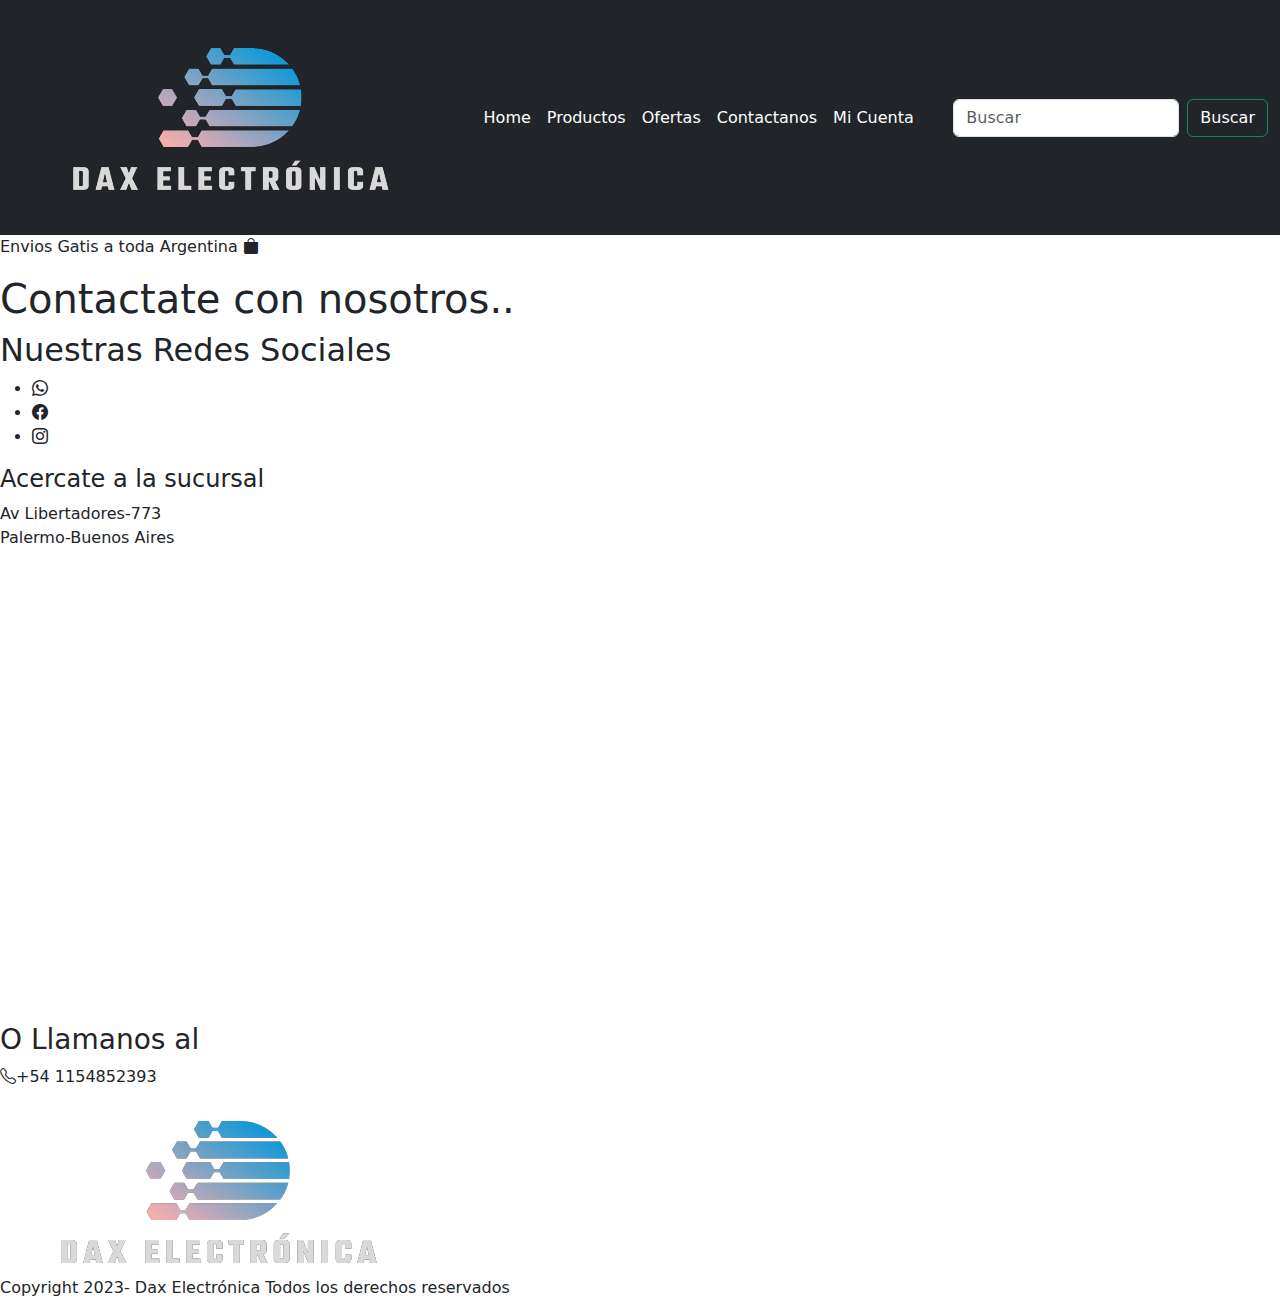
==== pages/contacto.html @ 1e59b4e7 "proyecto terminado" ====
<!DOCTYPE html>
<html lang="en">
<head>
    <meta charset="UTF-8">
    <meta http-equiv="X-UA-Compatible" content="IE=edge">
    <meta name="viewport" content="width=device-width, initial-scale=1.0">
    <link rel="stylesheet" href="https://cdn.jsdelivr.net/npm/bootstrap@5.3.0-alpha3/dist/css/bootstrap.min.css">
    <link rel="stylesheet" href="https://cdn.jsdelivr.net/npm/bootstrap-icons@1.10.5/font/bootstrap-icons.css">
    <link rel="stylesheet" href="../styles/styles.css">
    <link rel="preconnect" href="https://fonts.googleapis.com">
    <link rel="preconnect" href="https://fonts.gstatic.com" crossorigin>
    <link href="https://fonts.googleapis.com/css2?family=Roboto+Condensed:wght@300&display=swap" rel="stylesheet">
    <title>Contacto</title>
</head>

  <body>

    <!-- NavBar -->

    <header class="navbar navbar-expand-lg navbar-dark bg-dark">

        <div class="container-fluid">
            <a class="navbar-brand py-4" href="../index.html"><img class="logo-i" src="../img/logo.png" alt=""></a>

            <button class="navbar-toggler" type="button" data-bs-toggle="collapse"
                data-bs-target="#navbarSupportedContent" aria-controls="navbarSupportedContent" aria-expanded="false"
                aria-label="Toggle navigation">
                <span class="navbar-toggler-icon"></span>
            </button>
            <nav class="collapse navbar-collapse barra" id="navbarSupportedContent">
                <ul class="navbar-nav m-auto mb-2 mb-lg-0">
                    <li class="nav-item">
                        <a class="nav-link active" aria-current="page" href="../index.html">Home</a>
                    </li>
                    <li class="nav-item">
                        <a class="nav-link active" aria-current="page" href="./productos.html">Productos</a>
                    </li>
                    <li class="nav-item">
                        <a class="nav-link active" aria-current="page" href="./ofertas.html">Ofertas</a>
                    </li>
                    <li class="nav-item">
                        <a class="nav-link active" aria-current="page" href="./contacto.html">Contactanos</a>
                    </li>
                    <li class="nav-item">
                        <a class="nav-link active" aria-current="page" href="./micuenta.html">Mi Cuenta</a>
                    </li>
                </ul>
                <form class="d-flex" role="search">
                    <input class="form-control me-2" type="search" placeholder="Buscar" aria-label="Buscar">
                    <button class="btn btn-outline-success text-white" type="submit">Buscar</button>
                </form>
            </nav>
        </div>
    </header>



    <main>
             <div class="envios">
            <p class="envios-txt">Envios Gatis a toda Argentina <i class="bi bi-bag-fill"></i></p>
        </div>


        <div class="contacto-txt">
            <h1 class="contactate-txt">Contactate con nosotros..</h1>
        </div>


        <!-- Seccion Redes -->

        <div class="container-redes">

                <div class="redes-4">
                    <h2>Nuestras Redes Sociales</h2>
                    <div>
                        <ul class="lista-redes-4">
                            <li><i class="bi bi-whatsapp"></i></li>
                            <li><i class="bi bi-facebook"></i></li>
                            <li><i class="bi bi-instagram"></i></li>
                        </ul>
                    </div>
                </div>

                <div class="div-direccion">
                    <div class="direccion-sucursal">
                        <h4>Acercate a la sucursal</h4>
                        <div class="direccion-sucursal">
                            <p>Av Libertadores-773 <br>Palermo-Buenos Aires</p>
                            <div class="div-iframe">
                                <iframe class="map-ifr" src="https://www.google.com/maps/embed?pb=!1m18!1m12!1m3!1d3284.6438718151435!2d-58.38549742332524!3d-34.58787665666338!2m3!1f0!2f0!3f0!3m2!1i1024!2i768!4f13.1!3m3!1m2!1s0x95bccab001c4f517%3A0xd9b7fad38c640a77!2sAv.%20del%20Libertador%20733%2C%20Buenos%20Aires!5e0!3m2!1ses!2sar!4v1684693703352!5m2!1ses!2sar" width="600" height="450" style="border:0;" allowfullscreen="" loading="lazy" referrerpolicy="no-referrer-when-downgrade"></iframe>
                            </div>
                        </div>
                    </div>
                </div>



                <div class="div-telefono">
                    <div class="llamanos-txt">
                        <h3>O Llamanos al</h3>
                        <div class="phone-txt">
                            <p class="nro-cont"><i class="bi bi-telephone"></i>+54 1154852393</p>
                        </div>
                    </div>
                </div>
            </div>

    </main>


    <footer>

        <div class="cont-logo">
            <img class="logo-contacto" src="../img/logo.png" alt="">
        </div>


        <!-- Copyright -->
        <div class="copy">
            <span class="copy-txt">Copyright 2023- Dax Electrónica Todos los derechos reservados</span>
        </div>

    </footer>

    <script src="https://cdn.jsdelivr.net/npm/bootstrap@5.3.0-alpha3/dist/js/bootstrap.bundle.min.js"></script>
  </body>

</html>
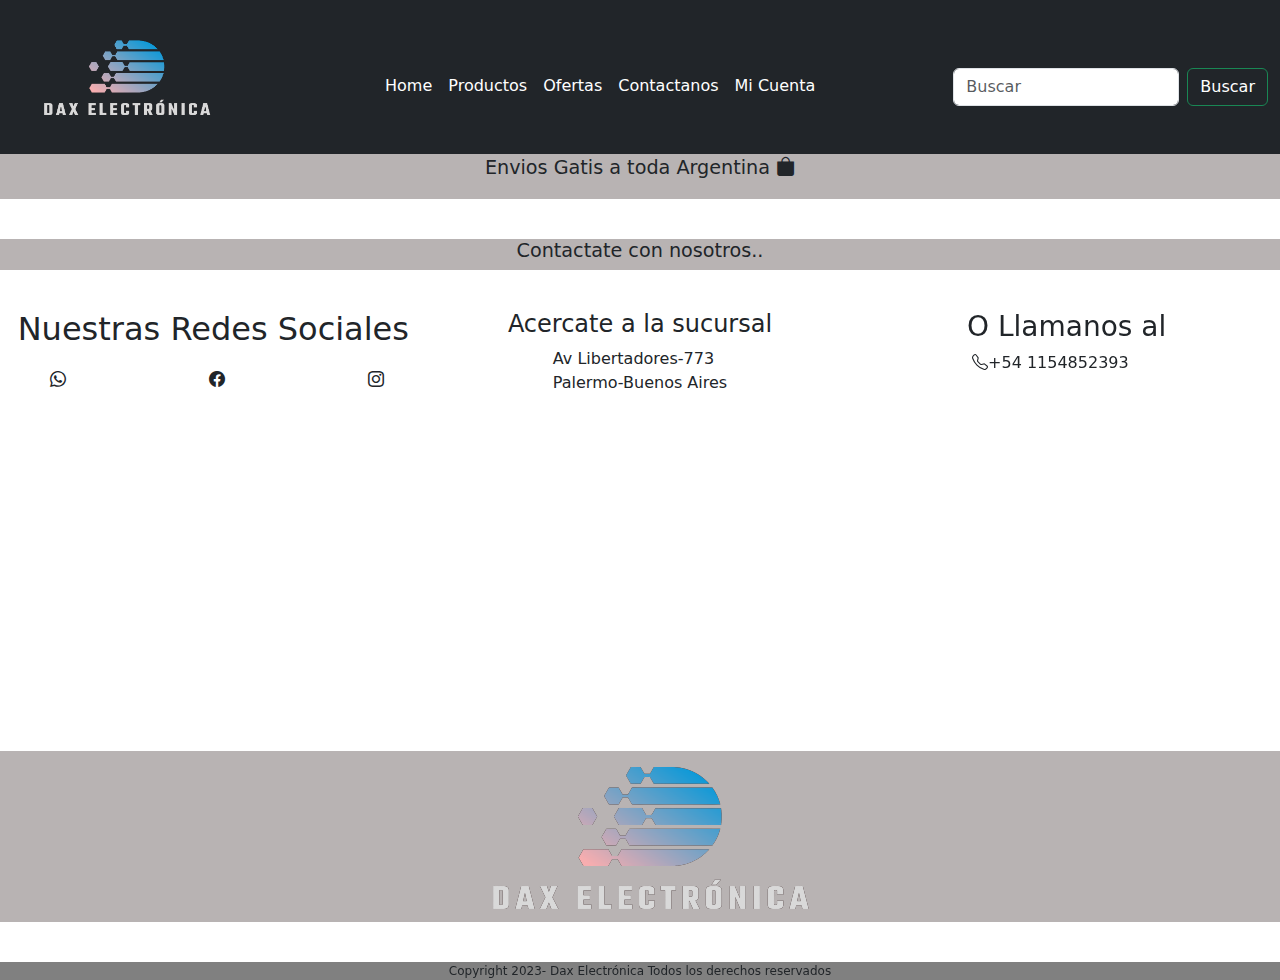
==== commit 5aa837f5: "modificacion css" ====
--- a/pages/contacto.html
+++ b/pages/contacto.html
@@ -6,7 +6,7 @@
     <meta name="viewport" content="width=device-width, initial-scale=1.0">
     <link rel="stylesheet" href="https://cdn.jsdelivr.net/npm/bootstrap@5.3.0-alpha3/dist/css/bootstrap.min.css">
     <link rel="stylesheet" href="https://cdn.jsdelivr.net/npm/bootstrap-icons@1.10.5/font/bootstrap-icons.css">
-    <link rel="stylesheet" href="../styles/styles.css">
+    <link rel="stylesheet" href="../Styles/styles.css">
     <link rel="preconnect" href="https://fonts.googleapis.com">
     <link rel="preconnect" href="https://fonts.gstatic.com" crossorigin>
     <link href="https://fonts.googleapis.com/css2?family=Roboto+Condensed:wght@300&display=swap" rel="stylesheet">
@@ -33,16 +33,16 @@
                         <a class="nav-link active" aria-current="page" href="../index.html">Home</a>
                     </li>
                     <li class="nav-item">
-                        <a class="nav-link active" aria-current="page" href="./productos.html">Productos</a>
+                        <a class="nav-link active" aria-current="page" href="productos.html">Productos</a>
                     </li>
                     <li class="nav-item">
-                        <a class="nav-link active" aria-current="page" href="./ofertas.html">Ofertas</a>
+                        <a class="nav-link active" aria-current="page" href="ofertas.html">Ofertas</a>
                     </li>
                     <li class="nav-item">
-                        <a class="nav-link active" aria-current="page" href="./contacto.html">Contactanos</a>
+                        <a class="nav-link active" aria-current="page" href="contacto.html">Contactanos</a>
                     </li>
                     <li class="nav-item">
-                        <a class="nav-link active" aria-current="page" href="./micuenta.html">Mi Cuenta</a>
+                        <a class="nav-link active" aria-current="page" href="micuenta.html">Mi Cuenta</a>
                     </li>
                 </ul>
                 <form class="d-flex" role="search">
--- a/Styles/styles.css
+++ b/Styles/styles.css
@@ -0,0 +1,626 @@
+/* Reseteo CSS */
+
+* {
+    margin: 0;
+    padding: 0;
+    box-sizing: border-box;
+}
+
+
+.body {
+    font-family: 'Roboto Condensed', sans-serif;
+}
+
+
+/* Inicio Movile/Index */
+
+/* ========Header======== */
+
+
+.logo-i{
+    height: 90px;
+}
+
+/* Media Query Movile */
+
+@media(min-width:375px) {
+
+
+    .logo{
+        height: 70px;
+    }
+
+/* ========main========= */
+
+/* Seccion destacada Index */
+
+
+.envios-txt {
+    font-size: 1.1rem;
+}
+
+.envios {
+    display: flex;
+    justify-content: center;
+    background-color: rgb(184, 179, 179);
+}
+
+.lista-redes {
+    text-decoration: none;
+    list-style-type: none;
+    display: flex;
+    justify-content: space-around;
+    margin-top: 15px;
+    margin-right: 30px;
+}
+
+.lista-redes a {
+    color: black;
+}
+
+.section-dest {
+    background-color: rgb(244, 245, 242);
+}
+
+/* Destacados de la semana */
+
+.dest {
+    display: flex;
+    justify-content: center;
+    margin-top: 40px;
+    background-color:rgb(184, 179, 179) ;
+}
+
+.destacados-txt{
+    font-size: 2rem;
+}
+
+
+.s22 {
+    font-size: 1.4rem;
+    margin-top: 40px;
+    display: flex;
+    justify-content: center;
+}
+
+.img-dest {
+    display: flex;
+    flex-direction: column;
+    align-items: center;
+    margin-top: 40px;
+    gap: 40px;
+}
+
+.dest1 {
+    height: 240px;
+}
+
+.desc-dest {
+    margin-top: 40px;
+}
+
+.texto-dest {
+    font-size: 0.9rem;
+}
+
+
+.div-text-dest {
+    margin-left: 15px;
+}
+
+
+/* Botones Comprar y Ver Mas */
+
+
+.buttons {
+    display: flex;
+    flex-direction: row;
+}
+
+.buttons-dest {
+    margin-top: 40px;
+    margin-bottom: 40px;
+    display: flex;
+    justify-content: space-around;
+}
+
+.buttons-dest1 {
+    background-color: rgb(168, 168, 165);
+    height: 35px;
+    border-radius: 10px;
+    width: 100px;
+}
+
+/* aqui va css de una img de pago */
+
+
+/* ========Footer========== */
+
+
+.footer-bg {
+    background-color: rgb(184, 179, 179);
+}
+
+.img-footer {
+    height: 120px;
+}
+
+.logo-footer {
+    display: flex;
+    justify-content: center;
+}
+
+/* Contacto-Redes y Ubicacion local */
+
+
+.contacto {
+    display: flex;
+    justify-content: center;
+    margin-top: 40px;
+}
+
+
+.phone-icon {
+    display: flex;
+    justify-content: center;
+}
+
+
+.redes-txt {
+    display: flex;
+    justify-content: center;
+    margin-top: 40px;
+}
+
+.redes {
+    display: flex;
+    justify-content: center;
+    margin-top: 10px;
+    gap: 40px;
+    margin-right: 20px;
+}
+
+.redes li {
+    text-decoration: none;
+    list-style-type: none;
+}
+
+.redes li a {
+    color: black;
+}
+
+
+
+.direccion {
+    display: flex;
+    justify-content: center;
+    margin-left: 10px;
+}
+
+
+.txt-encontranos {
+    display: flex;
+    justify-content: center;
+    margin-top: 40px;
+}
+/* Iframe google maps-Ubicacion Local */
+
+.iframe-maps {
+    border-radius: 10px;
+    margin-top: 40px;
+    display: flex;
+    justify-content: center;
+}
+
+.copy {
+    margin-top: 40px;
+    display: flex;
+    justify-content: center;
+    background-color: grey;
+}
+
+.copy-txt {
+    font-size: 0.75rem;
+}
+
+}
+
+/*======Fin media querys Movile======*/
+
+
+/*=====Media querys desktop=======*/
+
+
+@media(min-width:1023px) {
+
+
+    .envios-txt{
+        font-size: 1.2rem;
+    }
+
+    .contenedor-contactanos{
+        display: inline-block;
+        justify-content: start;
+        margin-top: 40px;
+        margin-left: 30px;
+    }
+
+    .redes-1{
+        display:block;
+        float: right;
+        margin-top: 40px;
+        margin-right:30px;
+    }
+
+    .iframe-map{
+        width:85%;
+        margin: 10px;
+    }
+
+}
+/*=== Fin Media Querys Desktop=== */
+
+
+
+
+/* Inicio Seccion productos/Movile */
+
+@media(min-width:375px){
+
+.logo-p{
+    height: 90px;
+}
+
+/* ======Main======*/
+
+
+/* Seccion Productos */
+
+.productos{
+    display: flex;
+    justify-content: center;
+    background-color: rgb(184, 179, 179);
+    margin-top: 40px;
+}
+
+.producto-1{
+    border: solid black 2px;
+    width:250px;
+}
+
+.titulo-1{
+    display: flex;
+    justify-content: center;
+    font-size: 1.1rem;
+}
+.img-1{
+    height: 150px;
+}
+
+
+.desc-text-1{
+    font-size:0.9rem;
+    margin: 5px;
+}
+
+.precio{
+    display: flex;
+    justify-content: center;
+    margin-bottom: 25px;
+}
+
+.btns{
+    display: flex;
+    justify-content: space-around;
+    margin-bottom: 20px;
+}
+
+.img-prd{
+    display: flex;
+    justify-content: center;
+}
+
+.buttons{
+    height: 35px;
+    border-radius: 10px;
+}
+.buttons p{
+    font-size: 0.9rem;
+}
+
+.contenedor-productos{
+    display: flex;
+    flex-direction: column;
+    align-items: center;
+    gap: 25px;
+    margin-top: 40px;
+    margin-bottom: 40px;
+}
+
+}
+
+/* Fin seccion productos */
+
+
+
+/* Media Querys Desktop/Productos*/
+
+@media (min-width:1023px){
+
+.contenedor-productos{
+    display: flex;
+    justify-content: space-around;
+    flex-direction: row;
+    flex-wrap: wrap;
+    gap: 30px;
+}
+
+}
+
+
+/* Seccion ofertas/Movile */
+
+@media(min-width:375px){
+
+
+/* Main */
+
+.contenedor-ofertas{
+    display: flex;
+    flex-direction: column;
+    align-items: center;
+    gap: 20px;
+    margin-top: 20px;
+    margin-bottom: 25px;
+}
+
+
+.ofertas-txt{
+    display: flex;
+    justify-content: center;
+    margin-top: 40px;
+    margin-bottom: 40px;
+    background-color: rgb(184, 179, 179);
+}
+
+.ofertas{
+    font-size: 1.1rem;
+}
+
+}
+
+/* Media Querys Desktop/Ofertas */
+
+@media (min-width:1023px){
+
+    .contenedor-ofertas{
+        display: flex;
+        flex-direction: row;
+        flex-wrap: wrap;
+        justify-content: space-around;
+        gap: 40px;
+    }
+
+}
+
+
+/* Seccion contacto/Movile */
+
+@media(min-width:375px){
+
+.contacto-txt{
+    display: flex;
+    flex-direction: column;
+    align-items: center;
+    margin-top: 40px;
+    background-color:rgb(184, 179, 179) ;
+}
+
+.container-redes{
+    display: grid;
+    grid-template-columns: 1fr;
+    justify-items: center;
+}
+
+.redes-4{
+    margin-top: 40px;
+}
+
+.lista-redes-4 li{
+    list-style-type: none;
+    text-decoration: none;
+}
+
+.lista-redes-4{
+    display: flex;
+    justify-content: space-between;
+    margin-right: 25px;
+    margin-top: 20px;
+}
+
+.nro-cont{
+    margin-left: 5px;
+}
+
+
+.div-telefono{
+    margin-top: 40px;
+}
+
+.div-direccion{
+    margin-top: 40px;
+}
+
+.direccion-sucursal{
+    display: flex;
+    flex-direction: column;
+    align-items: center;
+}
+
+.div-iframe{
+    display: flex;
+    flex-direction: column;
+    align-items: center;
+}
+
+.map-ifr{
+    width: 85%;
+    margin: 15px;
+    height: 220px;
+}
+
+.cont-logo{
+    display: flex;
+    justify-content: center;
+    background-color:rgb(184, 179, 179) ;
+    width: 100%;
+    margin-top: 90px;
+}
+
+
+}
+
+
+/* Media Querys Deskto/Redes */
+
+@media (min-width:1023px){
+
+
+    .container-redes{
+        display: grid;
+        grid-template-columns: repeat(3,1fr);
+        justify-items: center ;
+    }
+
+    .contactate-txt{
+        font-size: 1.2rem;
+    }
+}
+
+
+
+/* Inicio Seccion Mi Cuenta/Movile */
+
+@media(min-width:375px){
+
+.formulario-registro{
+    background-color:rgb(184, 179, 179);
+}
+
+
+.formulario5{
+    display: flex;
+    flex-direction: column;
+    align-items: center;
+}
+
+.login-5{
+    gap: 20px;
+    margin-top:25px;
+}
+
+.iniciar-sesion-registrarse{
+    font-size: 1.1rem;
+}
+
+.mi-cuenta{
+    display: flex;
+    justify-content: center;
+    margin-top: 40px;
+    margin-bottom: 40px;
+    background-color: rgb(184, 179, 179);
+}
+
+.titulo{
+    font-size: 1.2rem;
+}
+
+/* Formulario Registro/Login */
+
+form{
+    margin-top:20px;
+}
+
+.olv-contr{
+    margin-top: 30px;
+    margin-left: 10px;
+}
+
+.olv-contr a{
+    color: black;
+}
+
+.button-login{
+    margin-top: 30px;
+    width:120px;
+    border-radius: 15px;
+    height: 35px;
+    margin-bottom: 20px;
+
+}
+
+.formulario-registro2{
+    margin-top: 40px;
+    background-color:rgb(184, 179, 179);
+}
+
+.footer-5{
+    margin-top: 30px;
+}
+
+}
+
+/* Media Query Mi cuenta/Desktop */
+
+@media(min-width:1023px){
+
+    .contenedor5{
+        display: grid;
+        grid-template-columns: repeat(2,1fr);
+        justify-items: center;
+        width: 100%;
+        gap: 20px;
+    }
+
+    .formulario-registro{
+        height: 413,03px;
+        width: 100%;
+    }
+
+    .formulario-registro2{
+        width: 100%;
+        margin: 0;
+    }
+
+}
+
+
+
+
+
+
+
+
+
+
+
+
+
+
+
+
+
+
+
+
+
+
+
+
+
+
+
+
+
+
+
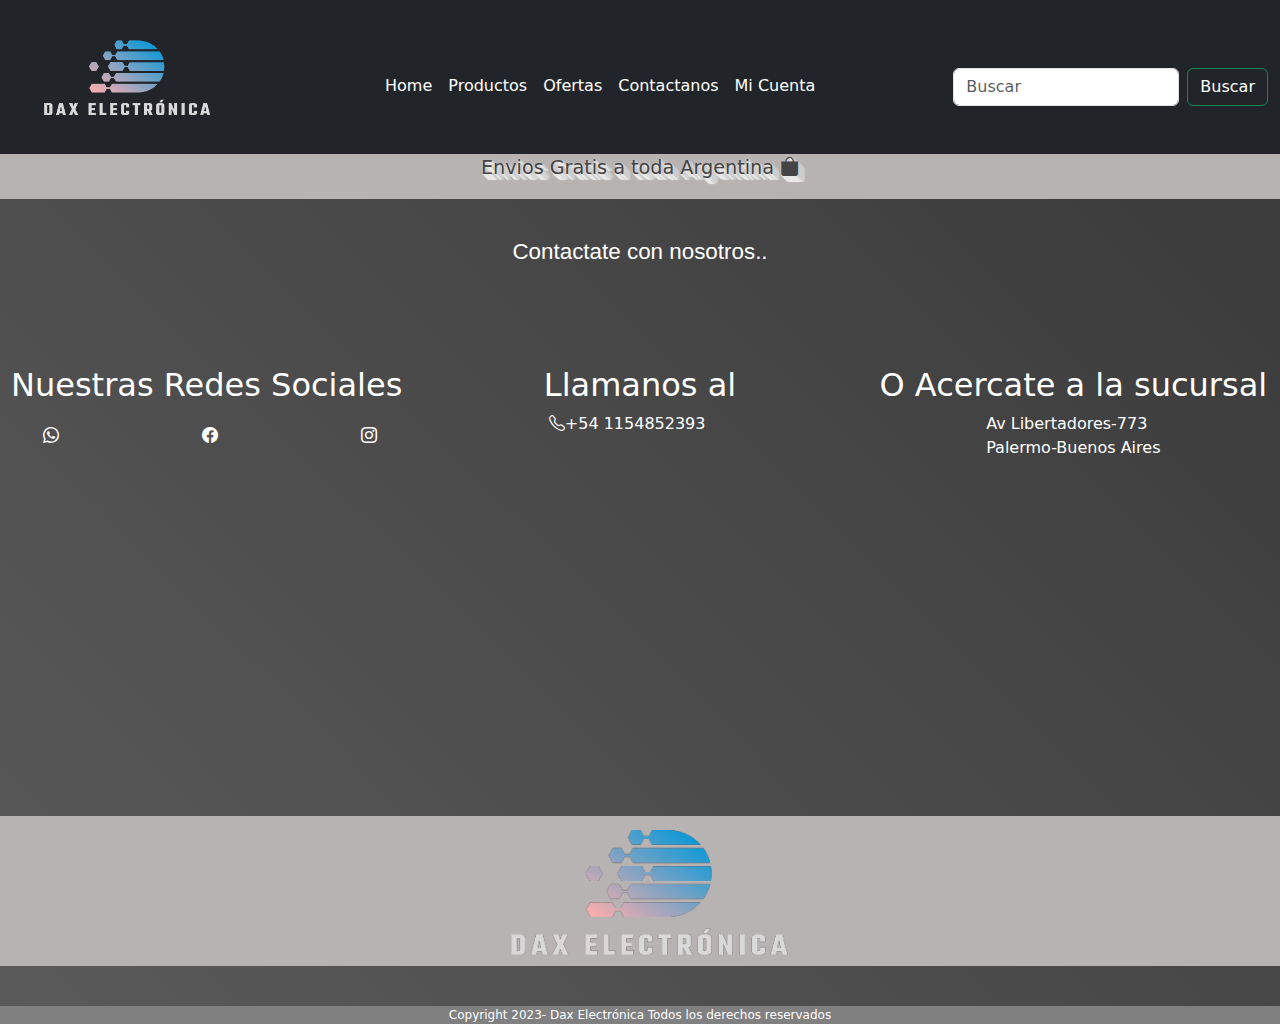
==== commit 932ba289: "sass" ====
--- a/pages/contacto.html
+++ b/pages/contacto.html
@@ -10,7 +10,10 @@
     <link rel="preconnect" href="https://fonts.googleapis.com">
     <link rel="preconnect" href="https://fonts.gstatic.com" crossorigin>
     <link href="https://fonts.googleapis.com/css2?family=Roboto+Condensed:wght@300&display=swap" rel="stylesheet">
-    <title>Contacto</title>
+    <title>Ponte en contacto con nosotros | Contactanos</title>
+
+    <meta name="description"
+   content="Ponte en contacto con nosotros, y llevate eso que tanto quieres">
 </head>
 
   <body>
@@ -56,13 +59,15 @@
 
 
     <main>
-             <div class="envios">
-            <p class="envios-txt">Envios Gatis a toda Argentina <i class="bi bi-bag-fill"></i></p>
-        </div>
 
+        <div class="envios">
+
+            <div id="demotext"><p class="envios-txt">Envios Gratis a toda Argentina <i class="bi bi-bag-fill"></i></p></div>
+      
+          </div>
 
         <div class="contacto-txt">
-            <h1 class="contactate-txt">Contactate con nosotros..</h1>
+            <div><h1 class="contactate-txt">Contactate con nosotros..</h1></div>
         </div>
 
 
@@ -71,7 +76,7 @@
         <div class="container-redes">
 
                 <div class="redes-4">
-                    <h2>Nuestras Redes Sociales</h2>
+                    <h2 class="txt-contacto">Nuestras Redes Sociales</h2>
                     <div>
                         <ul class="lista-redes-4">
                             <li><i class="bi bi-whatsapp"></i></li>
@@ -81,29 +86,29 @@
                     </div>
                 </div>
 
-                <div class="div-direccion">
-                    <div class="direccion-sucursal">
-                        <h4>Acercate a la sucursal</h4>
-                        <div class="direccion-sucursal">
-                            <p>Av Libertadores-773 <br>Palermo-Buenos Aires</p>
-                            <div class="div-iframe">
-                                <iframe class="map-ifr" src="https://www.google.com/maps/embed?pb=!1m18!1m12!1m3!1d3284.6438718151435!2d-58.38549742332524!3d-34.58787665666338!2m3!1f0!2f0!3f0!3m2!1i1024!2i768!4f13.1!3m3!1m2!1s0x95bccab001c4f517%3A0xd9b7fad38c640a77!2sAv.%20del%20Libertador%20733%2C%20Buenos%20Aires!5e0!3m2!1ses!2sar!4v1684693703352!5m2!1ses!2sar" width="600" height="450" style="border:0;" allowfullscreen="" loading="lazy" referrerpolicy="no-referrer-when-downgrade"></iframe>
-                            </div>
-                        </div>
-                    </div>
-                </div>
-
-
 
                 <div class="div-telefono">
                     <div class="llamanos-txt">
-                        <h3>O Llamanos al</h3>
+                        <h3 class="txt-contacto">Llamanos al</h3>
                         <div class="phone-txt">
                             <p class="nro-cont"><i class="bi bi-telephone"></i>+54 1154852393</p>
                         </div>
                     </div>
                 </div>
+            
+
+            <div class="div-direccion">
+                <div class="direccion-sucursal">
+                    <h4 class="txt-contacto">O Acercate a la sucursal</h4>
+                    <div class="direccion-sucursal">
+                        <p>Av Libertadores-773 <br>Palermo-Buenos Aires</p>
+                        <div class="div-iframe">
+                            <iframe class="map-ifr" src="https://www.google.com/maps/embed?pb=!1m18!1m12!1m3!1d3284.6438718151435!2d-58.38549742332524!3d-34.58787665666338!2m3!1f0!2f0!3f0!3m2!1i1024!2i768!4f13.1!3m3!1m2!1s0x95bccab001c4f517%3A0xd9b7fad38c640a77!2sAv.%20del%20Libertador%20733%2C%20Buenos%20Aires!5e0!3m2!1ses!2sar!4v1684693703352!5m2!1ses!2sar" width="600" height="450" style="border:0;" allowfullscreen="" loading="lazy" referrerpolicy="no-referrer-when-downgrade"></iframe>
+                        </div>
+                    </div>
+                </div>
             </div>
+        </div>
 
     </main>
 
--- a/Styles/styles.css
+++ b/Styles/styles.css
@@ -7,9 +7,42 @@
 }
 
 
-.body {
-    font-family: 'Roboto Condensed', sans-serif;
-}
+/* Generador de animaciones/Sombras /Compartido */
+
+#demotext {
+    color: #444444;
+    background: rgb(184, 179, 179);
+    text-shadow: 1px 0px 1px #CCCCCC, 0px 1px 1px #EEEEEE, 2px 1px 1px #CCCCCC, 1px 2px 1px #EEEEEE, 3px 2px 1px #CCCCCC, 2px 3px 1px #EEEEEE, 4px 3px 1px #CCCCCC, 3px 4px 1px #EEEEEE, 5px 4px 1px #CCCCCC, 4px 5px 1px #EEEEEE, 6px 5px 1px #CCCCCC, 5px 6px 1px #EEEEEE, 7px 6px 1px #CCCCCC;
+    color: #444444;
+    background: rgb(184, 179, 179);
+    }
+ 
+
+
+/* Fondo animado */
+
+body{
+    width: 100%;
+    height: 100vh;
+    color: #fff;
+    background: linear-gradient(45deg, grey, black);
+    background-size: 400% 400%;
+    position: relative;
+    animation: cambiar 10s ease-in-out infinite;
+}
+
+
+@keyframes cambiar{
+    0%{background-position: 0 50%;}
+    50%{background-position: 100% 50%;}
+    100%{background-position: 0 50%;}
+}
+
+
+
+
+
+
 
 
 /* Inicio Movile/Index */
@@ -26,11 +59,8 @@
 @media(min-width:375px) {
 
 
-    .logo{
-        height: 70px;
-    }
-
 /* ========main========= */
+
 
 /* Seccion destacada Index */
 
@@ -38,6 +68,7 @@
 .envios-txt {
     font-size: 1.1rem;
 }
+
 
 .envios {
     display: flex;
@@ -55,12 +86,10 @@
 }
 
 .lista-redes a {
-    color: black;
-}
-
-.section-dest {
-    background-color: rgb(244, 245, 242);
-}
+    color: whitesmoke;
+}
+
+
 
 /* Destacados de la semana */
 
@@ -68,11 +97,11 @@
     display: flex;
     justify-content: center;
     margin-top: 40px;
-    background-color:rgb(184, 179, 179) ;
 }
 
 .destacados-txt{
-    font-size: 2rem;
+    font-size: 1.3rem;
+    font-family:'Franklin Gothic Medium', 'Arial Narrow', Arial, sans-serif;
 }
 
 
@@ -124,15 +153,17 @@
     justify-content: space-around;
 }
 
+.buttons-dest1:hover{
+    color: black;
+    background-color: grey;
+}
+
 .buttons-dest1 {
-    background-color: rgb(168, 168, 165);
     height: 35px;
     border-radius: 10px;
     width: 100px;
 }
 
-/* aqui va css de una img de pago */
-
 
 /* ========Footer========== */
 
@@ -159,10 +190,14 @@
     margin-top: 40px;
 }
 
+.color-tipografia-fter{
+    color: black;
+}
 
 .phone-icon {
     display: flex;
     justify-content: center;
+    color: black;
 }
 
 
@@ -223,10 +258,23 @@
     font-size: 0.75rem;
 }
 
+
 }
 
 /*======Fin media querys Movile======*/
 
+
+/* ====Media Querys Tablet */
+
+@media (min-width:700px){
+
+
+    .container-redes1{
+        display: flex;
+        justify-content: space-between;
+        margin: 10px;
+    }
+}
 
 /*=====Media querys desktop=======*/
 
@@ -245,6 +293,8 @@
         margin-left: 30px;
     }
 
+
+
     .redes-1{
         display:block;
         float: right;
@@ -257,7 +307,10 @@
         margin: 10px;
     }
 
-}
+
+}
+
+
 /*=== Fin Media Querys Desktop=== */
 
 
@@ -279,13 +332,19 @@
 .productos{
     display: flex;
     justify-content: center;
-    background-color: rgb(184, 179, 179);
-    margin-top: 40px;
-}
+    margin-top: 40px;
+}
+
 
 .producto-1{
-    border: solid black 2px;
+    border: solid white 1.5px;
     width:250px;
+   
+}
+
+.productos-txt{
+    font-size: 2rem;
+    font-family: 'Franklin Gothic Medium', 'Arial Narrow', Arial, sans-serif;
 }
 
 .titulo-1{
@@ -320,12 +379,19 @@
     justify-content: center;
 }
 
+.buttons:hover{
+    color: black;
+    background-color:grey;
+}
+
 .buttons{
+    border-radius: 10px;
     height: 35px;
-    border-radius: 10px;
-}
+}
+
 .buttons p{
     font-size: 0.9rem;
+    margin-left: 2px;
 }
 
 .contenedor-productos{
@@ -340,6 +406,23 @@
 }
 
 /* Fin seccion productos */
+
+
+/* Media Querys Tablet */
+
+@media(min-width:700px){
+
+    .contenedor-productos{
+        display: flex;
+        flex-wrap: wrap;
+        flex-direction: row;
+        justify-content: space-evenly;
+        gap: 20px;
+    }
+
+
+
+}
 
 
 
@@ -353,6 +436,10 @@
     flex-direction: row;
     flex-wrap: wrap;
     gap: 30px;
+}
+
+.encontranos{
+    margin-top: 30px;
 }
 
 }
@@ -380,14 +467,29 @@
     justify-content: center;
     margin-top: 40px;
     margin-bottom: 40px;
-    background-color: rgb(184, 179, 179);
 }
 
 .ofertas{
-    font-size: 1.1rem;
-}
-
-}
+    font-size: 2rem;
+    font-family: 'Franklin Gothic Medium', 'Arial Narrow', Arial, sans-serif;
+    margin-bottom: 30px;
+}
+
+}
+
+/* Media Querys tablet */
+
+@media(min-width:700px){
+
+    .contenedor-ofertas{
+        display: flex;
+        flex-direction: row;
+        flex-wrap: wrap;
+        justify-content: space-around;
+    }
+
+}
+
 
 /* Media Querys Desktop/Ofertas */
 
@@ -413,7 +515,6 @@
     flex-direction: column;
     align-items: center;
     margin-top: 40px;
-    background-color:rgb(184, 179, 179) ;
 }
 
 .container-redes{
@@ -422,6 +523,11 @@
     justify-items: center;
 }
 
+.contactate-txt{
+    font-size: 1.3rem;
+    font-family: 'Franklin Gothic Medium', 'Arial Narrow', Arial, sans-serif;
+}
+
 .redes-4{
     margin-top: 40px;
 }
@@ -469,6 +575,10 @@
     height: 220px;
 }
 
+.logo-contacto{
+    height: 90px;
+}
+
 .cont-logo{
     display: flex;
     justify-content: center;
@@ -480,32 +590,67 @@
 
 }
 
-
-/* Media Querys Deskto/Redes */
-
-@media (min-width:1023px){
-
+/* Media Querys Tablet */
+
+@media(min-width:700px){
+
+.container-redes{
+    display: flex;
+    flex-direction: row;
+    flex-wrap: wrap;
+    justify-content: space-around;
+    gap: 20px;
+}
+
+.contactate-txt{
+    font-size: 1.6rem;
+}
+
+
+.txt-contacto{
+    font-size: 1.3rem;
+}
+
+
+}
+
+
+/* Media Querys Desktop/Contacto */
+
+@media(min-width:1023px){
 
     .container-redes{
         display: grid;
+        flex-direction: row;
         grid-template-columns: repeat(3,1fr);
         justify-items: center ;
     }
 
     .contactate-txt{
-        font-size: 1.2rem;
-    }
-}
-
+        font-size: 2rem;
+    }
+    
+
+    .txt-contacto{
+
+        font-size: 2rem;
+
+    }
+
+    .logo-contacto{
+        height: 150px;
+    }
+
+    .contactate-txt{
+        font-size: 1.4rem;
+        margin-bottom: 60px;
+    }
+}
 
 
 /* Inicio Seccion Mi Cuenta/Movile */
 
 @media(min-width:375px){
-
-.formulario-registro{
-    background-color:rgb(184, 179, 179);
-}
 
 
 .formulario5{
@@ -520,7 +665,8 @@
 }
 
 .iniciar-sesion-registrarse{
-    font-size: 1.1rem;
+    font-size: 1.3rem;
+    font-family: 'Franklin Gothic Medium', 'Arial Narrow', Arial, sans-serif;
 }
 
 .mi-cuenta{
@@ -528,7 +674,6 @@
     justify-content: center;
     margin-top: 40px;
     margin-bottom: 40px;
-    background-color: rgb(184, 179, 179);
 }
 
 .titulo{
@@ -547,7 +692,12 @@
 }
 
 .olv-contr a{
+    color: white;
+}
+
+.button-login:hover{
     color: black;
+    background-color: grey;
 }
 
 .button-login{
@@ -561,12 +711,39 @@
 
 .formulario-registro2{
     margin-top: 40px;
-    background-color:rgb(184, 179, 179);
 }
 
 .footer-5{
     margin-top: 30px;
 }
+
+}
+
+/* Media Query Tablet */
+
+@media(min-width:700px){
+
+    .contenedor5{
+        display: flex;
+        flex-wrap: wrap;
+        flex-direction: row;
+        justify-content: space-around;
+    }
+
+    .iniciar-sesion-registrarse{
+        font-size: 1.5rem;
+    }
+    
+    .formulario-registro{
+        height: 413,03px;
+        width: 100%;
+        margin-bottom: 20px;
+    }
+
+    .formulario-registro2{
+        width: 100%;
+        margin: 0;
+    }
 
 }
 
@@ -581,7 +758,10 @@
         width: 100%;
         gap: 20px;
     }
-
+    .iniciar-sesion-registrarse{
+        font-size: 2rem;
+    }
+    
     .formulario-registro{
         height: 413,03px;
         width: 100%;
@@ -593,34 +773,3 @@
     }
 
 }
-
-
-
-
-
-
-
-
-
-
-
-
-
-
-
-
-
-
-
-
-
-
-
-
-
-
-
-
-
-
-
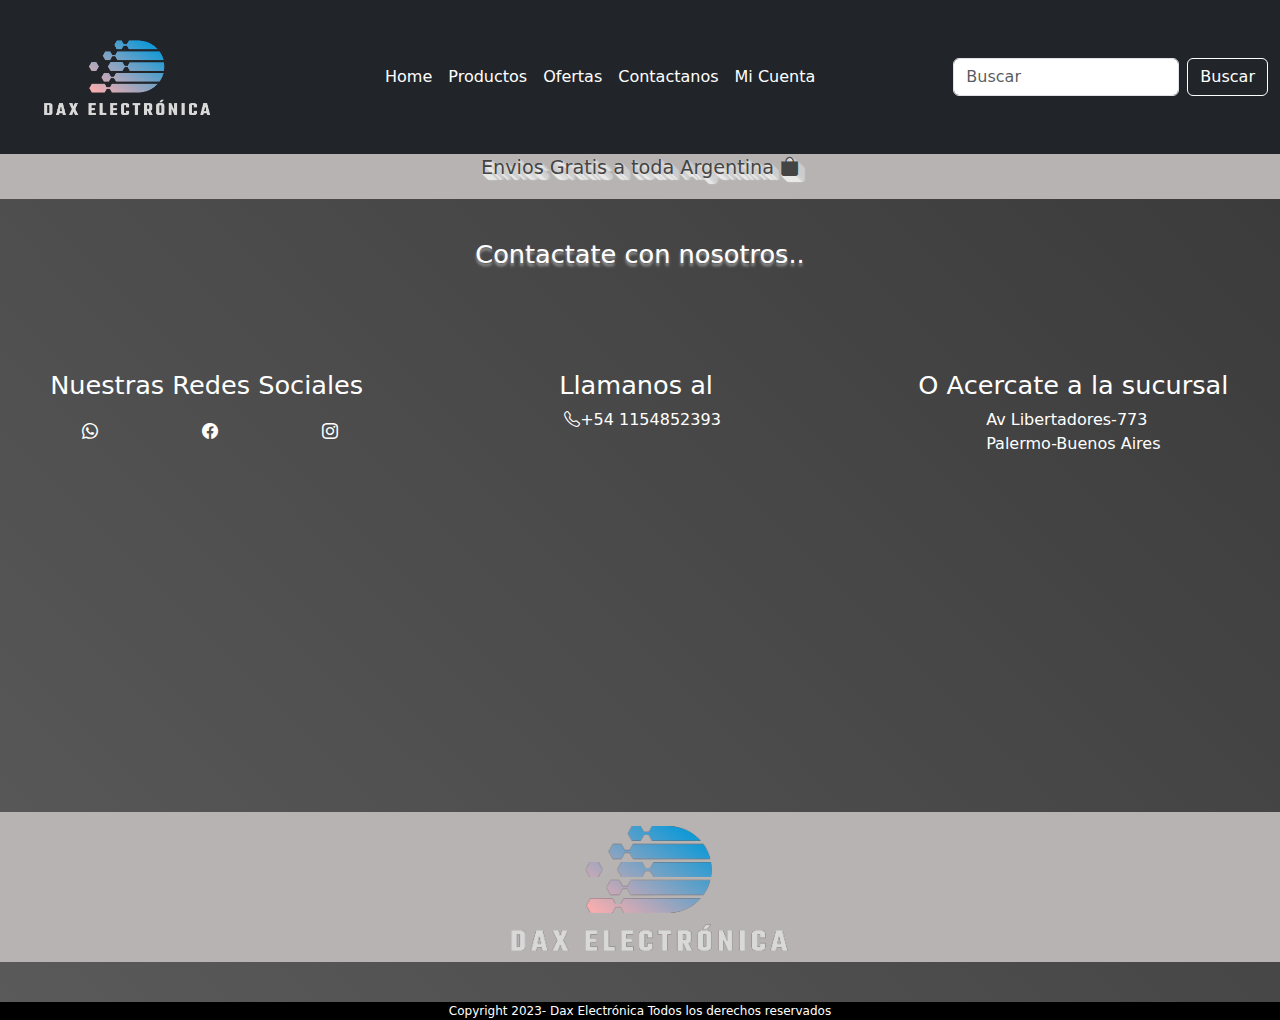
==== commit e58c5c6b: "se agrego tip. nav y efect. en titulos" ====
--- a/pages/contacto.html
+++ b/pages/contacto.html
@@ -23,7 +23,7 @@
     <header class="navbar navbar-expand-lg navbar-dark bg-dark">
 
         <div class="container-fluid">
-            <a class="navbar-brand py-4" href="../index.html"><img class="logo-i" src="../img/logo.png" alt=""></a>
+            <a class="navbar-brand py-4" href="../index.html"><img class="logo-i" src="../img/logo.png" alt="Logo de tienda"></a>
 
             <button class="navbar-toggler" type="button" data-bs-toggle="collapse"
                 data-bs-target="#navbarSupportedContent" aria-controls="navbarSupportedContent" aria-expanded="false"
@@ -50,7 +50,7 @@
                 </ul>
                 <form class="d-flex" role="search">
                     <input class="form-control me-2" type="search" placeholder="Buscar" aria-label="Buscar">
-                    <button class="btn btn-outline-success text-white" type="submit">Buscar</button>
+                    <button class="btn btn-outline-success boton-busqueda-navbar text-white" type="submit">Buscar</button>
                 </form>
             </nav>
         </div>
@@ -67,7 +67,7 @@
           </div>
 
         <div class="contacto-txt">
-            <div><h1 class="contactate-txt">Contactate con nosotros..</h1></div>
+            <div><h1 class="contactate-txt" id="demotext1">Contactate con nosotros..</h1></div>
         </div>
 
 
@@ -116,7 +116,7 @@
     <footer>
 
         <div class="cont-logo">
-            <img class="logo-contacto" src="../img/logo.png" alt="">
+            <img class="logo-contacto" src="../img/logo.png" alt="logo de tienda">
         </div>
 
 
--- a/Styles/styles.css
+++ b/Styles/styles.css
@@ -1,775 +1,569 @@
-/* Reseteo CSS */
-
 * {
-    margin: 0;
-    padding: 0;
-    box-sizing: border-box;
-}
-
-
-/* Generador de animaciones/Sombras /Compartido */
+  margin: 0;
+  padding: 0;
+  box-sizing: border-box;
+}
 
 #demotext {
-    color: #444444;
-    background: rgb(184, 179, 179);
-    text-shadow: 1px 0px 1px #CCCCCC, 0px 1px 1px #EEEEEE, 2px 1px 1px #CCCCCC, 1px 2px 1px #EEEEEE, 3px 2px 1px #CCCCCC, 2px 3px 1px #EEEEEE, 4px 3px 1px #CCCCCC, 3px 4px 1px #EEEEEE, 5px 4px 1px #CCCCCC, 4px 5px 1px #EEEEEE, 6px 5px 1px #CCCCCC, 5px 6px 1px #EEEEEE, 7px 6px 1px #CCCCCC;
-    color: #444444;
-    background: rgb(184, 179, 179);
-    }
- 
-
-
-/* Fondo animado */
-
-body{
-    width: 100%;
-    height: 100vh;
-    color: #fff;
-    background: linear-gradient(45deg, grey, black);
-    background-size: 400% 400%;
-    position: relative;
-    animation: cambiar 10s ease-in-out infinite;
-}
-
-
-@keyframes cambiar{
-    0%{background-position: 0 50%;}
-    50%{background-position: 100% 50%;}
-    100%{background-position: 0 50%;}
-}
-
-
-
-
-
-
-
-
-/* Inicio Movile/Index */
-
-/* ========Header======== */
-
-
-.logo-i{
-    height: 90px;
-}
-
-/* Media Query Movile */
-
-@media(min-width:375px) {
-
-
-/* ========main========= */
-
-
-/* Seccion destacada Index */
-
+  color: #444444;
+  background: rgb(184, 179, 179);
+  text-shadow: 1px 0px 1px #CCCCCC, 0px 1px 1px #EEEEEE, 2px 1px 1px #CCCCCC, 1px 2px 1px #EEEEEE, 3px 2px 1px #CCCCCC, 2px 3px 1px #EEEEEE, 4px 3px 1px #CCCCCC, 3px 4px 1px #EEEEEE, 5px 4px 1px #CCCCCC, 4px 5px 1px #EEEEEE, 6px 5px 1px #CCCCCC, 5px 6px 1px #EEEEEE, 7px 6px 1px #CCCCCC;
+  color: #444444;
+  background: rgb(184, 179, 179);
+}
+
+body {
+  width: 100%;
+  height: 100vh;
+  color: #fff;
+  background: linear-gradient(45deg, grey, black);
+  background-size: 400% 400%;
+  position: relative;
+  animation: cambiar 10s ease-in-out infinite;
+}
+
+@keyframes cambiar {
+  0% {
+    background-position: 0 50%;
+  }
+  50% {
+    background-position: 100% 50%;
+  }
+  100% {
+    background-position: 0 50%;
+  }
+}
+#demotext1 {
+  color: white;
+  background: #666666;
+  -webkit-background-clip: text;
+  -moz-background-clip: text;
+  background-clip: text;
+  text-shadow: 0px 3px 3px rgba(255, 255, 255, 0.5);
+}
+
+#demotext2 {
+  color: #FFFFFF;
+  text-shadow: 3px 5px 2px #474747;
+  color: #FFFFFF;
+}
+
+.boton-busqueda-navbar {
+  --bs-btn-border-color: white;
+}
+
+.tipografia {
+  font-family: "Franklin Gothic Medium" "Arial Narrow", Arial, sans-serif;
+}
 
 .envios-txt {
-    font-size: 1.1rem;
-}
-
-
-.envios {
+  font-size: 1.1rem;
+}
+
+.lista-redes a {
+  color: whitesmoke;
+}
+
+.footer-bg {
+  background-color: rgb(184, 179, 179);
+}
+
+.color-tipografia-fter {
+  color: black;
+}
+
+.redes li {
+  text-decoration: none;
+  list-style-type: none;
+}
+
+.redes li a {
+  color: black;
+}
+
+.img-prd {
+  display: flex;
+  justify-content: center;
+}
+
+.copy-txt {
+  font-size: 0.75rem;
+  color: white;
+}
+
+.lista-redes-4 li {
+  list-style-type: none;
+  text-decoration: none;
+}
+
+.olv-contr a {
+  color: white;
+}
+
+.logo-i {
+  height: 90px;
+}
+
+@media (min-width: 375px) {
+  .img-footer {
+    height: 120px;
+  }
+  .logo-footer {
+    display: flex;
+    justify-content: center;
+  }
+  .contacto {
+    display: flex;
+    justify-content: center;
+    margin-top: 40px;
+  }
+  .phone-icon {
+    display: flex;
+    justify-content: center;
+    color: black;
+  }
+  .redes-txt {
+    display: flex;
+    justify-content: center;
+    margin-top: 40px;
+  }
+  .redes {
+    display: flex;
+    justify-content: center;
+    margin-top: 10px;
+    gap: 40px;
+    margin-right: 20px;
+  }
+  .direccion {
+    display: flex;
+    justify-content: center;
+    margin-left: 10px;
+  }
+  .txt-encontranos {
+    display: flex;
+    justify-content: center;
+    margin-top: 40px;
+  }
+  .iframe-maps {
+    border-radius: 10px;
+    margin-top: 40px;
+    display: flex;
+    justify-content: center;
+  }
+  .copy {
+    margin-top: 40px;
+    display: flex;
+    justify-content: center;
+    background-color: black;
+  }
+  .footer-5 {
+    margin-top: 30px;
+  }
+}
+.buttons-dest1 {
+  color: black;
+  background-color: grey;
+}
+
+.buttons:hover {
+  color: black;
+  background-color: grey;
+}
+
+.button-login:hover {
+  color: black;
+  background-color: grey;
+}
+
+@media (min-width: 375px) {
+  .form {
+    margin-top: 20px;
+  }
+  .olv-contr {
+    margin-top: 30px;
+    margin-left: 10px;
+  }
+  .formulario-registro2 {
+    margin-top: 40px;
+  }
+}
+@media (min-width: 375px) {
+  .envios {
     display: flex;
     justify-content: center;
     background-color: rgb(184, 179, 179);
-}
-
-.lista-redes {
+  }
+  .lista-redes {
     text-decoration: none;
     list-style-type: none;
     display: flex;
     justify-content: space-around;
     margin-top: 15px;
     margin-right: 30px;
-}
-
-.lista-redes a {
-    color: whitesmoke;
-}
-
-
-
-/* Destacados de la semana */
-
-.dest {
-    display: flex;
-    justify-content: center;
-    margin-top: 40px;
-}
-
-.destacados-txt{
-    font-size: 1.3rem;
-    font-family:'Franklin Gothic Medium', 'Arial Narrow', Arial, sans-serif;
-}
-
-
-.s22 {
+  }
+  .dest {
+    display: flex;
+    justify-content: center;
+    margin-top: 40px;
+  }
+  .dest p {
     font-size: 1.4rem;
-    margin-top: 40px;
-    display: flex;
-    justify-content: center;
-}
-
-.img-dest {
+    font-family: "Franklin Gothic Medium" "Arial Narrow", Arial, sans-serif;
+  }
+  .s22 {
+    font-size: 1.4rem;
+    margin-top: 40px;
+    display: flex;
+    justify-content: center;
+  }
+  .img-dest {
     display: flex;
     flex-direction: column;
     align-items: center;
     margin-top: 40px;
     gap: 40px;
-}
-
-.dest1 {
+  }
+  .dest1 {
     height: 240px;
-}
-
-.desc-dest {
-    margin-top: 40px;
-}
-
-.texto-dest {
+  }
+  .desc-dest {
+    margin-top: 40px;
+  }
+  .texto-dest {
     font-size: 0.9rem;
-}
-
-
-.div-text-dest {
+  }
+  .div-text-dest {
     margin-left: 15px;
-}
-
-
-/* Botones Comprar y Ver Mas */
-
-
-.buttons {
-    display: flex;
-    flex-direction: row;
-}
-
-.buttons-dest {
+  }
+  .buttons {
+    display: flex;
+    flex-direction: row;
+  }
+  .buttons-dest {
     margin-top: 40px;
     margin-bottom: 40px;
     display: flex;
     justify-content: space-around;
-}
-
-.buttons-dest1:hover{
-    color: black;
-    background-color: grey;
-}
-
-.buttons-dest1 {
+  }
+  .buttons-dest button {
     height: 35px;
     border-radius: 10px;
     width: 100px;
-}
-
-
-/* ========Footer========== */
-
-
-.footer-bg {
+  }
+}
+@media (min-width: 700px) {
+  .container-redes1 {
+    display: flex;
+    justify-content: space-between;
+    margin: 10px;
+  }
+}
+@media (min-width: 1023px) {
+  .envios-txt {
+    font-size: 1.2rem;
+  }
+  .contenedor-contactanos {
+    display: inline-block;
+    justify-content: start;
+    margin-top: 40px;
+    margin-left: 30px;
+  }
+  .redes-1 {
+    display: block;
+    float: right;
+    margin-top: 40px;
+    margin-right: 30px;
+  }
+  .iframe-map {
+    width: 85%;
+    margin: 10px;
+  }
+}
+@media (min-width: 375px) {
+  .contacto-txt {
+    display: flex;
+    flex-direction: column;
+    align-items: center;
+    margin-top: 40px;
+  }
+  .container-redes {
+    display: grid;
+    grid-template-columns: 1fr;
+    justify-items: center;
+  }
+  .contactate-txt {
+    font-size: 1.4rem;
+    font-family: "Franklin Gothic Medium" "Arial Narrow", Arial, sans-serif;
+  }
+  .redes-4 {
+    margin-top: 40px;
+  }
+  .lista-redes-4 {
+    display: flex;
+    justify-content: space-between;
+    margin-right: 25px;
+    margin-top: 20px;
+  }
+  .nro-cont {
+    margin-left: 5px;
+  }
+  .div-telefono {
+    margin-top: 40px;
+  }
+  .div-direccion {
+    margin-top: 40px;
+  }
+  .direccion-sucursal {
+    display: flex;
+    flex-direction: column;
+    align-items: center;
+  }
+  .div-iframe {
+    display: flex;
+    flex-direction: column;
+    align-items: center;
+  }
+  .map-ifr {
+    width: 85%;
+    margin: 15px;
+    height: 220px;
+  }
+  .logo-contacto {
+    height: 90px;
+  }
+  .cont-logo {
+    display: flex;
+    justify-content: center;
     background-color: rgb(184, 179, 179);
-}
-
-.img-footer {
-    height: 120px;
-}
-
-.logo-footer {
-    display: flex;
-    justify-content: center;
-}
-
-/* Contacto-Redes y Ubicacion local */
-
-
-.contacto {
-    display: flex;
-    justify-content: center;
-    margin-top: 40px;
-}
-
-.color-tipografia-fter{
-    color: black;
-}
-
-.phone-icon {
-    display: flex;
-    justify-content: center;
-    color: black;
-}
-
-
-.redes-txt {
-    display: flex;
-    justify-content: center;
-    margin-top: 40px;
-}
-
-.redes {
-    display: flex;
-    justify-content: center;
-    margin-top: 10px;
-    gap: 40px;
-    margin-right: 20px;
-}
-
-.redes li {
-    text-decoration: none;
-    list-style-type: none;
-}
-
-.redes li a {
-    color: black;
-}
-
-
-
-.direccion {
-    display: flex;
-    justify-content: center;
+    width: 100%;
+    margin-top: 90px;
+  }
+}
+@media (min-width: 700px) {
+  .container-redes {
+    display: flex;
+    flex-direction: row;
+    flex-wrap: wrap;
+    justify-content: space-around;
+    gap: 20px;
+  }
+  .contactate-txt {
+    font-size: 1.6rem;
+  }
+  .txt-contacto {
+    font-size: 1.5rem;
+  }
+}
+@media (min-width: 1023px) {
+  .container-redes {
+    display: grid;
+    flex-direction: row;
+    grid-template-columns: repeat(3, 1fr);
+    justify-items: center;
+  }
+  .txt-contacto {
+    font-size: 1.6rem;
+  }
+  .logo-contacto {
+    height: 150px;
+  }
+  .contactate-txt {
+    font-size: 1.6rem;
+    margin-bottom: 60px;
+  }
+}
+@media (min-width: 375px) {
+  .formulario5 {
+    display: flex;
+    flex-direction: column;
+    align-items: center;
+  }
+  .login-5 {
+    gap: 20px;
+    margin-top: 25px;
+  }
+  .iniciar-sesion-registrarse {
+    font-size: 1.3rem;
+    font-family: "Franklin Gothic Medium" "Arial Narrow", Arial, sans-serif;
+  }
+  .mi-cuenta {
+    display: flex;
+    justify-content: center;
+    margin-top: 40px;
+    margin-bottom: 40px;
+  }
+  .titulo {
+    font-size: 1.2rem;
+  }
+  .form {
+    margin-top: 20px;
+  }
+  .olv-contr {
+    margin-top: 30px;
     margin-left: 10px;
-}
-
-
-.txt-encontranos {
-    display: flex;
-    justify-content: center;
-    margin-top: 40px;
-}
-/* Iframe google maps-Ubicacion Local */
-
-.iframe-maps {
-    border-radius: 10px;
-    margin-top: 40px;
-    display: flex;
-    justify-content: center;
-}
-
-.copy {
-    margin-top: 40px;
-    display: flex;
-    justify-content: center;
-    background-color: grey;
-}
-
-.copy-txt {
-    font-size: 0.75rem;
-}
-
-
-}
-
-/*======Fin media querys Movile======*/
-
-
-/* ====Media Querys Tablet */
-
-@media (min-width:700px){
-
-
-    .container-redes1{
-        display: flex;
-        justify-content: space-between;
-        margin: 10px;
-    }
-}
-
-/*=====Media querys desktop=======*/
-
-
-@media(min-width:1023px) {
-
-
-    .envios-txt{
-        font-size: 1.2rem;
-    }
-
-    .contenedor-contactanos{
-        display: inline-block;
-        justify-content: start;
-        margin-top: 40px;
-        margin-left: 30px;
-    }
-
-
-
-    .redes-1{
-        display:block;
-        float: right;
-        margin-top: 40px;
-        margin-right:30px;
-    }
-
-    .iframe-map{
-        width:85%;
-        margin: 10px;
-    }
-
-
-}
-
-
-/*=== Fin Media Querys Desktop=== */
-
-
-
-
-/* Inicio Seccion productos/Movile */
-
-@media(min-width:375px){
-
-.logo-p{
-    height: 90px;
-}
-
-/* ======Main======*/
-
-
-/* Seccion Productos */
-
-.productos{
-    display: flex;
-    justify-content: center;
-    margin-top: 40px;
-}
-
-
-.producto-1{
-    border: solid white 1.5px;
-    width:250px;
-   
-}
-
-.productos-txt{
-    font-size: 2rem;
-    font-family: 'Franklin Gothic Medium', 'Arial Narrow', Arial, sans-serif;
-}
-
-.titulo-1{
-    display: flex;
-    justify-content: center;
-    font-size: 1.1rem;
-}
-.img-1{
-    height: 150px;
-}
-
-
-.desc-text-1{
-    font-size:0.9rem;
-    margin: 5px;
-}
-
-.precio{
-    display: flex;
-    justify-content: center;
-    margin-bottom: 25px;
-}
-
-.btns{
-    display: flex;
-    justify-content: space-around;
+  }
+  .button-login {
+    margin-top: 30px;
+    width: 120px;
+    border-radius: 15px;
+    height: 35px;
     margin-bottom: 20px;
-}
-
-.img-prd{
-    display: flex;
-    justify-content: center;
-}
-
-.buttons:hover{
-    color: black;
-    background-color:grey;
-}
-
-.buttons{
-    border-radius: 10px;
-    height: 35px;
-}
-
-.buttons p{
-    font-size: 0.9rem;
-    margin-left: 2px;
-}
-
-.contenedor-productos{
-    display: flex;
-    flex-direction: column;
-    align-items: center;
-    gap: 25px;
-    margin-top: 40px;
-    margin-bottom: 40px;
-}
-
-}
-
-/* Fin seccion productos */
-
-
-/* Media Querys Tablet */
-
-@media(min-width:700px){
-
-    .contenedor-productos{
-        display: flex;
-        flex-wrap: wrap;
-        flex-direction: row;
-        justify-content: space-evenly;
-        gap: 20px;
-    }
-
-
-
-}
-
-
-
-/* Media Querys Desktop/Productos*/
-
-@media (min-width:1023px){
-
-.contenedor-productos{
-    display: flex;
-    justify-content: space-around;
-    flex-direction: row;
+  }
+}
+@media (min-width: 700px) {
+  .contenedor5 {
+    display: flex;
     flex-wrap: wrap;
-    gap: 30px;
-}
-
-.encontranos{
-    margin-top: 30px;
-}
-
-}
-
-
-/* Seccion ofertas/Movile */
-
-@media(min-width:375px){
-
-
-/* Main */
-
-.contenedor-ofertas{
+    flex-direction: row;
+    justify-content: space-around;
+  }
+  .iniciar-sesion-registrarse {
+    font-size: 1.5rem;
+  }
+  .formulario-registro {
+    height: 413, 3px;
+    width: 100%;
+    margin-bottom: 20px;
+  }
+  .formulario-registro2 {
+    width: 100%;
+    margin: 0;
+  }
+}
+@media (min-width: 1023px) {
+  .contenedor5 {
+    display: grid;
+    grid-template-columns: repeat(2, 1fr);
+    justify-items: center;
+    width: 100%;
+    gap: 20px;
+  }
+  .iniciar-sesion-registrarse {
+    font-size: 1.7rem;
+  }
+  .formulario-registro {
+    height: 413, 3px;
+    width: 100%;
+  }
+  .formulario-registro2 {
+    width: 100%;
+    margin: 0;
+  }
+}
+@media (min-width: 375px) {
+  .contenedor-ofertas {
     display: flex;
     flex-direction: column;
     align-items: center;
     gap: 20px;
     margin-top: 20px;
     margin-bottom: 25px;
-}
-
-
-.ofertas-txt{
+  }
+  .ofertas-txt {
     display: flex;
     justify-content: center;
     margin-top: 40px;
     margin-bottom: 40px;
-}
-
-.ofertas{
+  }
+  .ofertas-txt .ofertas {
+    font-size: 1.3rem;
+    font-family: "Franklin Gothic Medium" "Arial Narrow", Arial, sans-serif;
+    margin-bottom: 30px;
+  }
+}
+@media (min-width: 700px) {
+  .contenedor-ofertas {
+    display: flex;
+    flex-direction: row;
+    flex-wrap: wrap;
+    justify-content: space-around;
+  }
+}
+@media (min-width: 1023px) {
+  .contenedor-ofertas {
+    display: flex;
+    flex-direction: row;
+    flex-wrap: wrap;
+    justify-content: space-around;
+    gap: 40px;
+  }
+}
+@media (min-width: 375px) {
+  .logo-p {
+    height: 90px;
+  }
+  .productos {
+    display: flex;
+    justify-content: center;
+    margin-top: 40px;
+  }
+  .producto-1 {
+    border: solid white 1.5px;
+    width: 250px;
+  }
+  .productos-txt {
     font-size: 2rem;
-    font-family: 'Franklin Gothic Medium', 'Arial Narrow', Arial, sans-serif;
-    margin-bottom: 30px;
-}
-
-}
-
-/* Media Querys tablet */
-
-@media(min-width:700px){
-
-    .contenedor-ofertas{
-        display: flex;
-        flex-direction: row;
-        flex-wrap: wrap;
-        justify-content: space-around;
-    }
-
-}
-
-
-/* Media Querys Desktop/Ofertas */
-
-@media (min-width:1023px){
-
-    .contenedor-ofertas{
-        display: flex;
-        flex-direction: row;
-        flex-wrap: wrap;
-        justify-content: space-around;
-        gap: 40px;
-    }
-
-}
-
-
-/* Seccion contacto/Movile */
-
-@media(min-width:375px){
-
-.contacto-txt{
-    display: flex;
-    flex-direction: column;
-    align-items: center;
-    margin-top: 40px;
-}
-
-.container-redes{
-    display: grid;
-    grid-template-columns: 1fr;
-    justify-items: center;
-}
-
-.contactate-txt{
-    font-size: 1.3rem;
-    font-family: 'Franklin Gothic Medium', 'Arial Narrow', Arial, sans-serif;
-}
-
-.redes-4{
-    margin-top: 40px;
-}
-
-.lista-redes-4 li{
-    list-style-type: none;
-    text-decoration: none;
-}
-
-.lista-redes-4{
-    display: flex;
-    justify-content: space-between;
-    margin-right: 25px;
-    margin-top: 20px;
-}
-
-.nro-cont{
-    margin-left: 5px;
-}
-
-
-.div-telefono{
-    margin-top: 40px;
-}
-
-.div-direccion{
-    margin-top: 40px;
-}
-
-.direccion-sucursal{
-    display: flex;
-    flex-direction: column;
-    align-items: center;
-}
-
-.div-iframe{
-    display: flex;
-    flex-direction: column;
-    align-items: center;
-}
-
-.map-ifr{
-    width: 85%;
-    margin: 15px;
-    height: 220px;
-}
-
-.logo-contacto{
-    height: 90px;
-}
-
-.cont-logo{
-    display: flex;
-    justify-content: center;
-    background-color:rgb(184, 179, 179) ;
-    width: 100%;
-    margin-top: 90px;
-}
-
-
-}
-
-/* Media Querys Tablet */
-
-@media(min-width:700px){
-
-.container-redes{
-    display: flex;
-    flex-direction: row;
+    font-family: "Franklin Gothic Medium" "Arial Narrow", Arial, sans-serif;
+  }
+  .titulo-1 {
+    display: flex;
+    justify-content: center;
+    font-size: 1.1rem;
+  }
+  .img-1 {
+    height: 150px;
+  }
+  .desc-text-1 {
+    font-size: 0.9rem;
+    margin: 5px;
+  }
+  .precio {
+    display: flex;
+    justify-content: center;
+    margin-bottom: 25px;
+  }
+  .btns {
+    display: flex;
+    justify-content: space-around;
+    margin-bottom: 20px;
+  }
+  .buttons {
+    border-radius: 10px;
+    height: 35px;
+  }
+  .buttons p {
+    font-size: 0.9rem;
+    margin-left: 2px;
+  }
+  .contenedor-productos {
+    display: flex;
+    flex-direction: column;
+    align-items: center;
+    gap: 25px;
+    margin-top: 40px;
+    margin-bottom: 40px;
+  }
+}
+@media (min-width: 700px) {
+  .contenedor-productos {
+    display: flex;
     flex-wrap: wrap;
-    justify-content: space-around;
+    flex-direction: row;
+    justify-content: space-evenly;
     gap: 20px;
-}
-
-.contactate-txt{
-    font-size: 1.6rem;
-}
-
-
-.txt-contacto{
-    font-size: 1.3rem;
-}
-
-
-}
-
-
-/* Media Querys Desktop/Contacto */
-
-@media(min-width:1023px){
-
-    .container-redes{
-        display: grid;
-        flex-direction: row;
-        grid-template-columns: repeat(3,1fr);
-        justify-items: center ;
-    }
-
-    .contactate-txt{
-        font-size: 2rem;
-    }
-    
-
-    .txt-contacto{
-
-        font-size: 2rem;
-
-    }
-
-    .logo-contacto{
-        height: 150px;
-    }
-
-    .contactate-txt{
-        font-size: 1.4rem;
-        margin-bottom: 60px;
-    }
-}
-
-
-/* Inicio Seccion Mi Cuenta/Movile */
-
-@media(min-width:375px){
-
-
-.formulario5{
-    display: flex;
-    flex-direction: column;
-    align-items: center;
-}
-
-.login-5{
-    gap: 20px;
-    margin-top:25px;
-}
-
-.iniciar-sesion-registrarse{
-    font-size: 1.3rem;
-    font-family: 'Franklin Gothic Medium', 'Arial Narrow', Arial, sans-serif;
-}
-
-.mi-cuenta{
-    display: flex;
-    justify-content: center;
-    margin-top: 40px;
-    margin-bottom: 40px;
-}
-
-.titulo{
-    font-size: 1.2rem;
-}
-
-/* Formulario Registro/Login */
-
-form{
-    margin-top:20px;
-}
-
-.olv-contr{
+  }
+}
+@media (min-width: 1023px) {
+  .contenedor-productos {
+    display: flex;
+    justify-content: space-around;
+    flex-direction: row;
+    flex-wrap: wrap;
+    gap: 30px;
+  }
+  .encontranos {
     margin-top: 30px;
-    margin-left: 10px;
-}
-
-.olv-contr a{
-    color: white;
-}
-
-.button-login:hover{
-    color: black;
-    background-color: grey;
-}
-
-.button-login{
-    margin-top: 30px;
-    width:120px;
-    border-radius: 15px;
-    height: 35px;
-    margin-bottom: 20px;
-
-}
-
-.formulario-registro2{
-    margin-top: 40px;
-}
-
-.footer-5{
-    margin-top: 30px;
-}
-
-}
-
-/* Media Query Tablet */
-
-@media(min-width:700px){
-
-    .contenedor5{
-        display: flex;
-        flex-wrap: wrap;
-        flex-direction: row;
-        justify-content: space-around;
-    }
-
-    .iniciar-sesion-registrarse{
-        font-size: 1.5rem;
-    }
-    
-    .formulario-registro{
-        height: 413,03px;
-        width: 100%;
-        margin-bottom: 20px;
-    }
-
-    .formulario-registro2{
-        width: 100%;
-        margin: 0;
-    }
-
-}
-
-/* Media Query Mi cuenta/Desktop */
-
-@media(min-width:1023px){
-
-    .contenedor5{
-        display: grid;
-        grid-template-columns: repeat(2,1fr);
-        justify-items: center;
-        width: 100%;
-        gap: 20px;
-    }
-    .iniciar-sesion-registrarse{
-        font-size: 2rem;
-    }
-    
-    .formulario-registro{
-        height: 413,03px;
-        width: 100%;
-    }
-
-    .formulario-registro2{
-        width: 100%;
-        margin: 0;
-    }
-
-}
+  }
+}
+
+/*# sourceMappingURL=styles.css.map */
